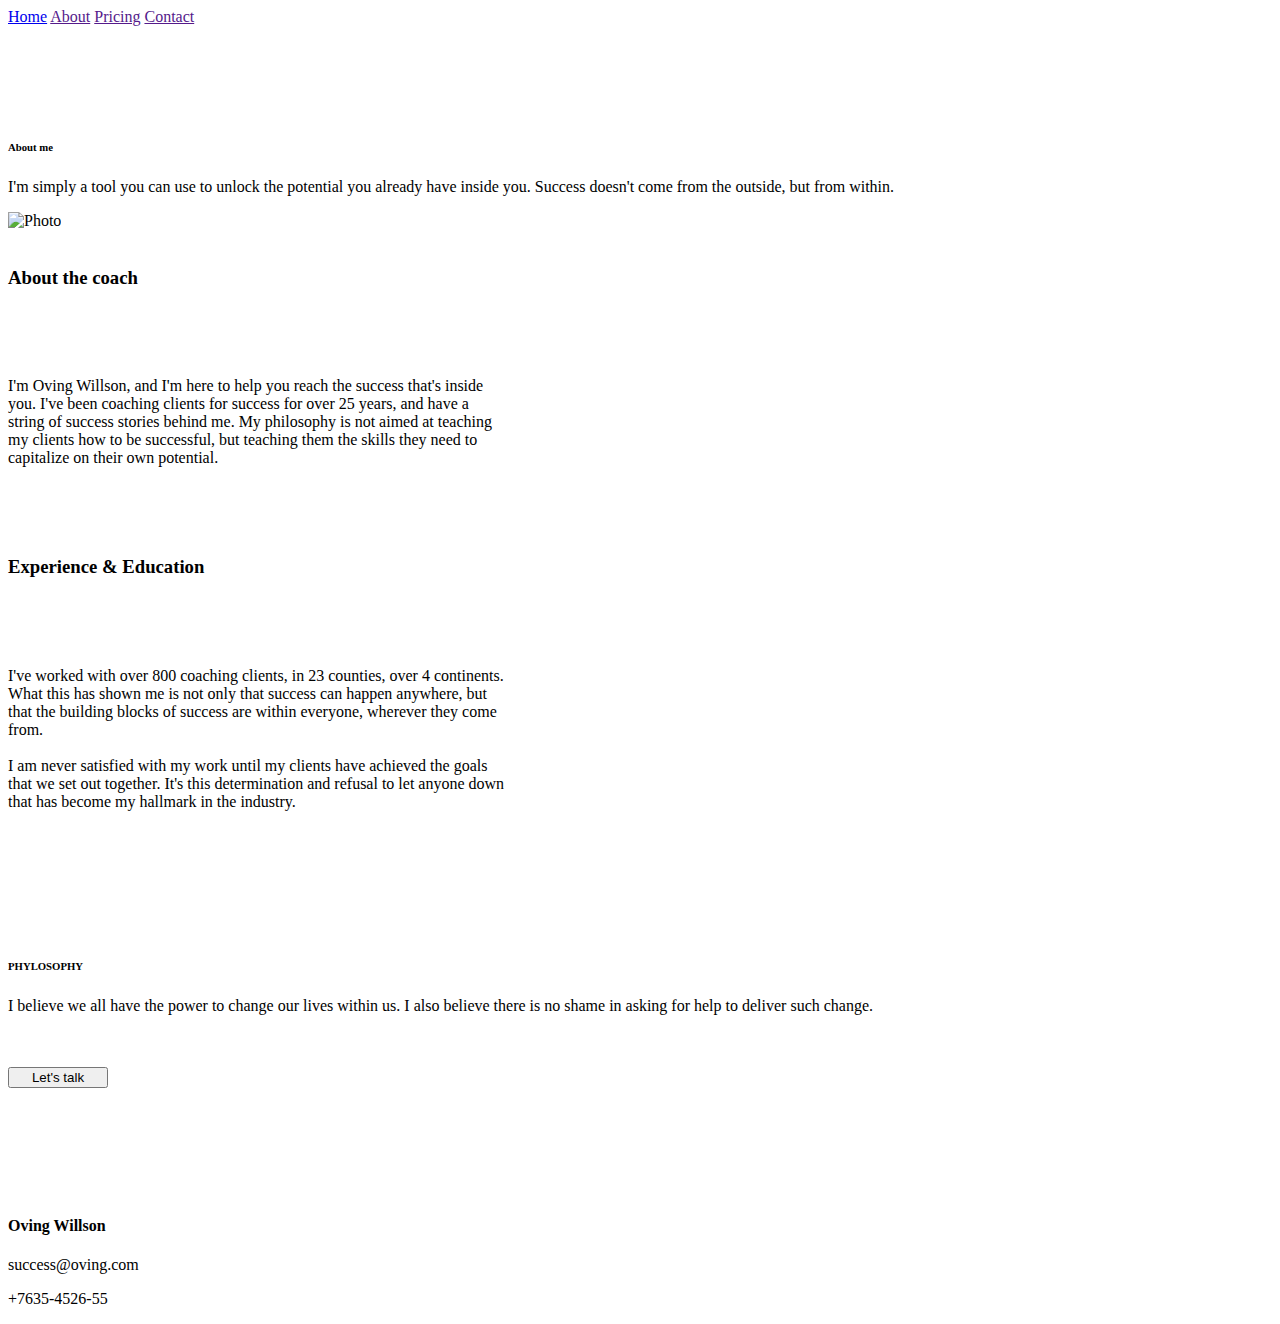
==== about.html @ 034e1461 "Gudrat + Vahid's work both commit" ====
<!DOCTYPE html>
<html lang="en">
  <head>
    <meta charset="UTF-8" />
    <meta http-equiv="X-UA-Compatible" content="IE=edge" />
    <meta name="viewport" content="width=device-width, initial-scale=1.0" />
    <title>Document</title>
    <link rel="stylesheet" href="/Assets/css/main.css" />
    <link
      href="https://cdn.jsdelivr.net/npm/bootstrap@5.2.2/dist/css/bootstrap.min.css"
      rel="stylesheet"
      integrity="sha384-Zenh87qX5JnK2Jl0vWa8Ck2rdkQ2Bzep5IDxbcnCeuOxjzrPF/et3URy9Bv1WTRi"
      crossorigin="anonymous"
    />
  </head>
  <body>
    <header>
      <div class = header-line>
          <a class = "home" href="index.html">Home</a>
          <a class = "about" href="">About</a>
          <a class = "pricing" href="">Pricing</a>
          <a class = "contact" href="">Contact</a>
      </div>
    </header>
    <div>
      <br />
      <br />
      <br />
      <br />
      <br />
      <h6 class="text-center">About me</h6>
      <p class="display-6 center text-center" style="width: 1023px">
        I'm simply a tool you can use to unlock the potential you already have
        inside you. Success doesn't come from the outside, but from within.
      </p>
      <img src="/Assets/img/pexels-d9vXpjZMnvsKP4DD.avif" class="center" alt="Photo" />
      <br />
      <br />
      <h3 class="text-center display-4">About the coach</h3>
      <br />
      <br />
      <br />
      <p class="center text-center" style="width: 500px">
        I'm Oving Willson, and I'm here to help you reach the success that's
        inside you. I've been coaching clients for success for over 25 years,
        and have a string of success stories behind me. My philosophy is not
        aimed at teaching my clients how to be successful, but teaching them the
        skills they need to capitalize on their own potential.
      </p>
      <br />
      <br />
      <br />
      <h3 class="text-center display-4">Experience & Education</h3>
      <br />
      <br />
      <br />
      <p class="center text-center" style="width: 500px">
        I've worked with over 800 coaching clients, in 23 counties, over 4
        continents. What this has shown me is not only that success can happen
        anywhere, but that the building blocks of success are within everyone,
        wherever they come from.
        <br />
        <br />
        I am never satisfied with my work until my clients have achieved the
        goals that we set out together. It's this determination and refusal to
        let anyone down that has become my hallmark in the industry.
      </p>
      <br>
      <br>
      <br>

      <div class="p-3 mb-2 bg-dark text-white">
        <br>
        <br>
        <br>
        
      <h6 class="center text-center">PHYLOSOPHY</h6>
      <p class="center text-center display-5" style="width: 1000px">
        I believe we all have the power to change our lives within us. I also
        believe there is no shame in asking for help to deliver such change.
      </p>
      <br>
      <br>
      <div>
      <button type="button" class="center" style = "width: 100px;">Let's talk</button>
    </div>
    <br>
    <br>
    <br>
    </div>
    <div>
        <br>
        <br>
        <br>

        <h4 class ="text-start">Oving Willson</h4>
        <p>success@oving.com</p>
        <p>+7635-4526-55</p>
    
    <script
      src="https://cdn.jsdelivr.net/npm/@popperjs/core@2.11.6/dist/umd/popper.min.js"
      integrity="sha384-oBqDVmMz9ATKxIep9tiCxS/Z9fNfEXiDAYTujMAeBAsjFuCZSmKbSSUnQlmh/jp3"
      crossorigin="anonymous"
    ></script>
    <script
      src="https://cdn.jsdelivr.net/npm/bootstrap@5.2.2/dist/js/bootstrap.min.js"
      integrity="sha384-IDwe1+LCz02ROU9k972gdyvl+AESN10+x7tBKgc9I5HFtuNz0wWnPclzo6p9vxnk"
      crossorigin="anonymous"
    ></script>
  </body>
</html>
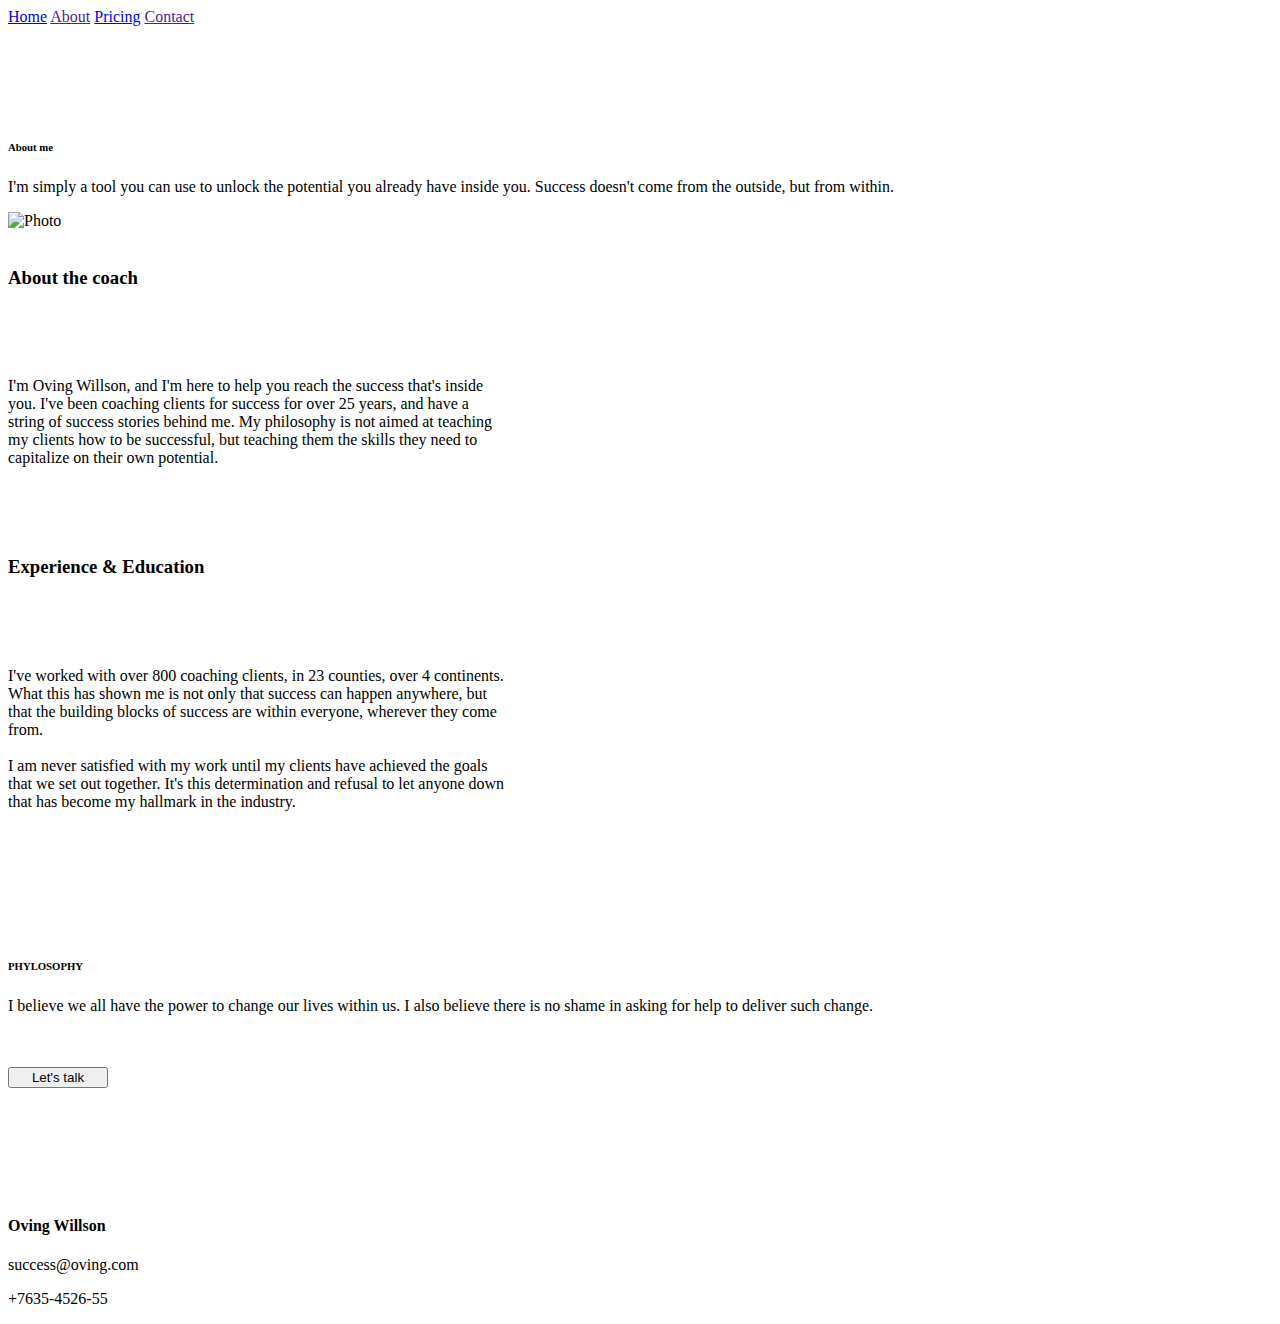
==== commit 2f5e1166: "Nurlan's pricing page uploaded, general controls css etc updated" ====
--- a/about.html
+++ b/about.html
@@ -18,7 +18,7 @@
       <div class = header-line>
           <a class = "home" href="index.html">Home</a>
           <a class = "about" href="">About</a>
-          <a class = "pricing" href="">Pricing</a>
+          <a class = "pricing" href="pricing.html">Pricing</a>
           <a class = "contact" href="">Contact</a>
       </div>
     </header>
